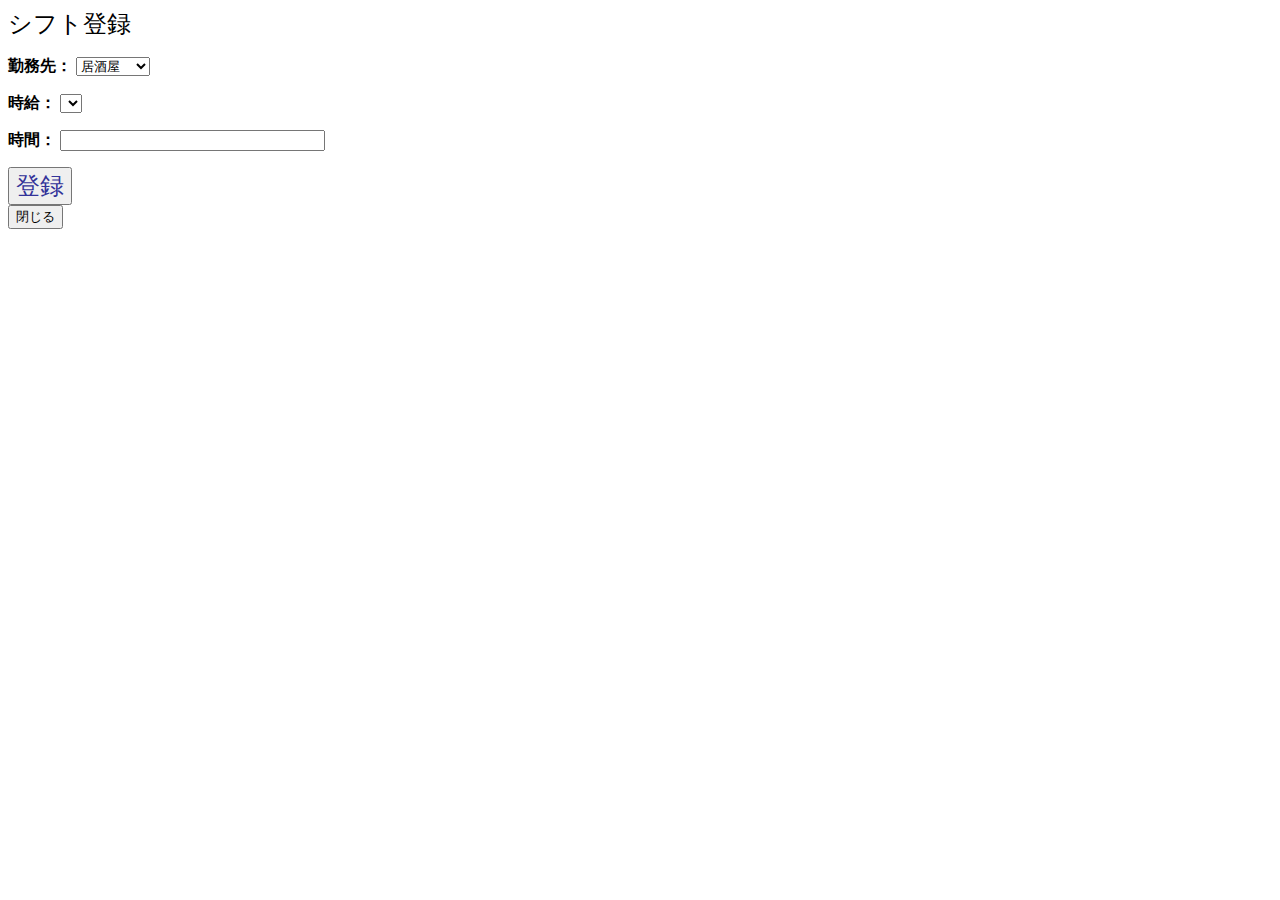
==== drop.html @ c9a6b541 "first_git" ====
<!DOCTYPE html> 
<html lang="ja">
<meta charset="utf-8"> 
<title>シフト登録</title>


<body bgcolor onLoad="functionName()">
	<form name="formName" method="post" action="./pathToProgramFile">
		<font size="5">シフト登録</font>

		<p><!--選択肢その1-->
		<b> 勤務先：</b>
		<select name = "selectName1" onChange="functionName()">
		<option value = "居酒屋">居酒屋</option>
		<option value = "カラオケ">カラオケ</option>
		<option value = "家庭教師">家庭教師</option>
		</select></p>

		<p><!--選択肢その2（選択肢その1の項目によって変化）-->
		<b> 時給：</b>
		<select name = "selectName2">
		</select></p>

		<td align="right"><b> 時間：</b></td>
		<td><input type="text" name="name" size="30" maxlength="20"></td>
		</p>

		<button type="button" name="aaa" value="aaa">
		<font size="5" color="#333399">登録</font>
		</button>
	</form>
<input type="button" value="閉じる" onclick="self.close();" onkeypress="self.close();">

<div id="str"></div>


<script type = "text/javascript">
	var username;
	var date;
	window.onload=getdata();

	function getdata(){
        if(window.location.search){
            /* URLの「?」以降のパラメータを変数nに代入 */
            var n=window.location.search.substring(1,window.location.search.length);
				
				console.log(n);
						var param = n.split('&');
						username = param[0].replace("name=","");
						console.log(username);
						date = param[1].replace("date=","");
						console.log(date);
       
						

							//document.getElementById("out").innerHTML = "aaaaaaa";
							loadWorkHistory("work_history.txt");
        }
    }

function functionName()
    {
        var select1 = document.forms.formName.selectName1; //変数select1を宣言
        var select2 = document.forms.formName.selectName2; //変数select2を宣言

        select2.options.length = 0; // 選択肢の数がそれぞれに異なる場合、これが重要
         
        if (select1.options[select1.selectedIndex].value == "居酒屋")
            {
                select2.options[0] = new Option("(平日)900円");
                select2.options[1] = new Option("(休祝日)1000円");
            }
         
        else if (select1.options[select1.selectedIndex].value == "カラオケ")
            {
                select2.options[0] = new Option("(平日)800円");
                select2.options[1] = new Option("(休祝日)900円");
            }
         
        else if (select1.options[select1.selectedIndex].value == "家庭教師")
            {
                select2.options[0] = new Option("(平日)1000円");
                select2.options[1] = new Option("(休祝日)1200円");
            }
    }


</script>


</body>
 

</html>
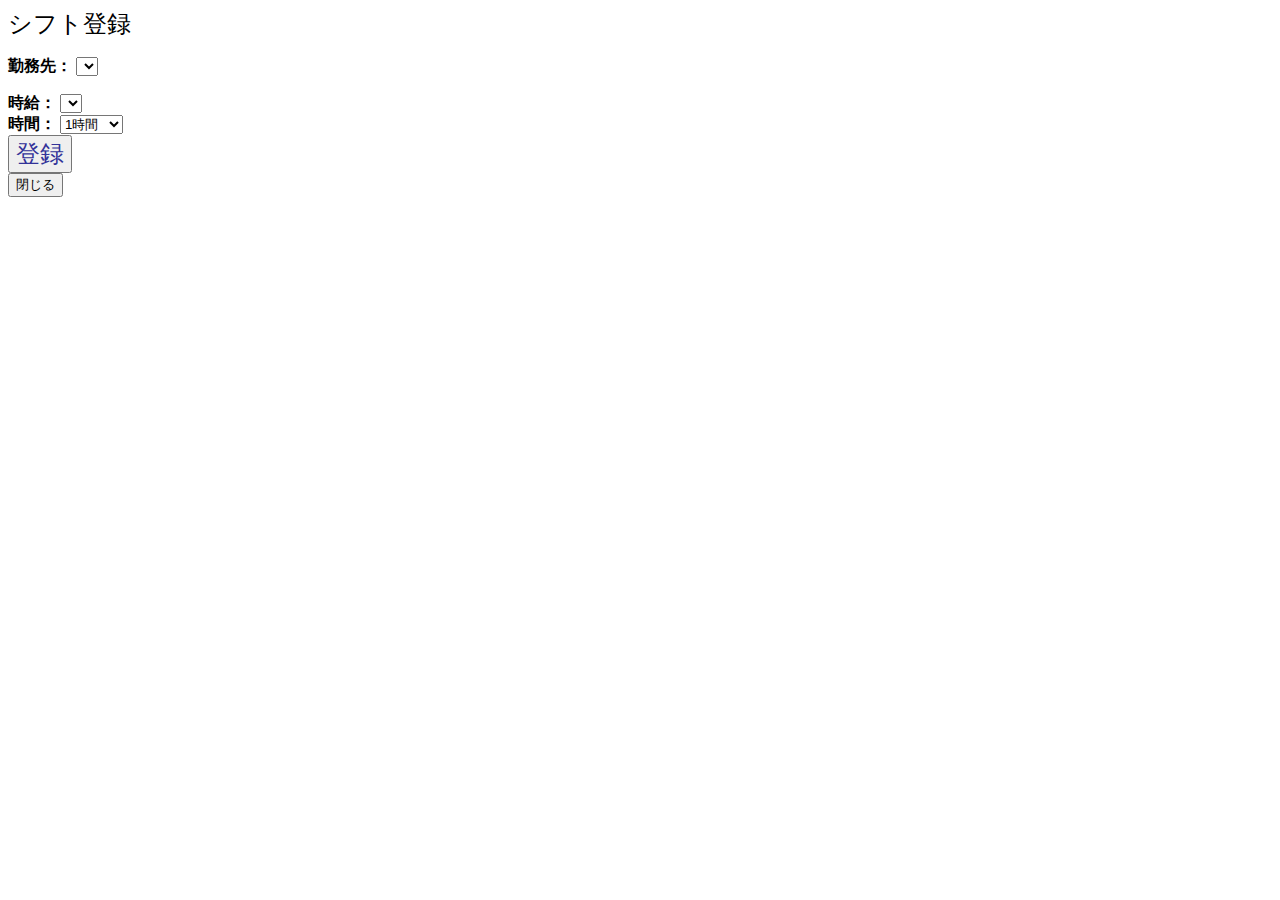
==== commit f0096e2c: "javascriptでfileSaveできなかったので" ====
--- a/drop.html
+++ b/drop.html
@@ -1,32 +1,42 @@
-<!DOCTYPE html> 
+<!DOCTYPE html>
 <html lang="ja">
-<meta charset="utf-8"> 
+<meta charset="utf-8">
 <title>シフト登録</title>
 
 
-<body bgcolor onLoad="functionName()">
-	<form name="formName" method="post" action="./pathToProgramFile">
+<body bgcolor onLoad="put_Jobs()">
+	<form name="input_data" method="post" action="./">
 		<font size="5">シフト登録</font>
 
 		<p><!--選択肢その1-->
 		<b> 勤務先：</b>
-		<select name = "selectName1" onChange="functionName()">
-		<option value = "居酒屋">居酒屋</option>
-		<option value = "カラオケ">カラオケ</option>
-		<option value = "家庭教師">家庭教師</option>
+		<select id="jobName">
+
 		</select></p>
 
-		<p><!--選択肢その2（選択肢その1の項目によって変化）-->
+
+<!--	選択肢その2（選択肢その1の項目によって変化）-->
+		<!-- <p>
 		<b> 時給：</b>
 		<select name = "selectName2">
-		</select></p>
-
-		<td align="right"><b> 時間：</b></td>
-		<td><input type="text" name="name" size="30" maxlength="20"></td>
-		</p>
+		</select></p> -->
+
+		<div>
+			<b> 時給：</b>
+			<select id="wage">
+	     <!-- <option value="">時給</option>  -->
+			</select>
+		</div>
+
+		<div>
+			<b> 時間：</b>
+			<select id="hour">
+	     <!-- <option value="">時給</option>  -->
+			</select>
+		</div>
 
 		<button type="button" name="aaa" value="aaa">
-		<font size="5" color="#333399">登録</font>
+		<font size="5" color="#333399" onclick="save_work_history();">登録</font>
 		</button>
 	</form>
 <input type="button" value="閉じる" onclick="self.close();" onkeypress="self.close();">
@@ -37,58 +47,225 @@
 <script type = "text/javascript">
 	var username;
 	var date;
-	window.onload=getdata();
+	var jobName = [];
+	var hourly_wage = [];
+
+	getdata();
 
 	function getdata(){
         if(window.location.search){
             /* URLの「?」以降のパラメータを変数nに代入 */
             var n=window.location.search.substring(1,window.location.search.length);
-				
+
 				console.log(n);
 						var param = n.split('&');
 						username = param[0].replace("name=","");
 						console.log(username);
 						date = param[1].replace("date=","");
 						console.log(date);
-       
-						
+
+
 
 							//document.getElementById("out").innerHTML = "aaaaaaa";
-							loadWorkHistory("work_history.txt");
+							loadRegistared("registared_baito.txt");
         }
     }
 
-function functionName()
-    {
-        var select1 = document.forms.formName.selectName1; //変数select1を宣言
-        var select2 = document.forms.formName.selectName2; //変数select2を宣言
-
-        select2.options.length = 0; // 選択肢の数がそれぞれに異なる場合、これが重要
-         
-        if (select1.options[select1.selectedIndex].value == "居酒屋")
-            {
-                select2.options[0] = new Option("(平日)900円");
-                select2.options[1] = new Option("(休祝日)1000円");
-            }
-         
-        else if (select1.options[select1.selectedIndex].value == "カラオケ")
-            {
-                select2.options[0] = new Option("(平日)800円");
-                select2.options[1] = new Option("(休祝日)900円");
-            }
-         
-        else if (select1.options[select1.selectedIndex].value == "家庭教師")
-            {
-                select2.options[0] = new Option("(平日)1000円");
-                select2.options[1] = new Option("(休祝日)1200円");
-            }
-    }
-
-
+		function loadRegistared(fileName){
+				var cnt = 0;
+
+				httpObj = new XMLHttpRequest();
+				httpObj.open('GET',fileName+"?"+(new Date()).getTime(),true);
+				// ?以降はキャッシュされたファイルではなく、毎回読み込むためのもの
+				httpObj.send(null);
+				httpObj.onreadystatechange = function(){
+					if ( (httpObj.readyState == 4) && (httpObj.status == 200) ){
+
+						paths = httpObj.responseText.split(",");
+						console.log(paths);
+
+						var out = "";
+						for (n = 0; n < paths.length; n++) {
+							paths[n] = paths[n].replace(/\r?\n/g,"");
+							paths[n] = paths[n].replace(" ","");
+							// ユーザ名と等しいならデータ追加
+							if(paths[n] == username){
+								console.log("おなじ！！！");
+								jobName[cnt] = paths[n+1];
+								hourly_wage[cnt] = Number(paths[n+2]);
+								//console.log(typeof wage[cnt]);
+
+
+								// console.log(jobName[cnt]);
+
+								// console.log(hourly_wage[cnt]);
+								n += 2;
+								cnt++;
+							}
+							out +=  paths[n] + "\n";
+
+						}
+
+
+
+						put_Jobs();
+						document.getElementById("str").innerHTML = "test";
+					}
+				}
+
+
+
+		}
+
+		function put_Jobs(){
+
+
+			// var hourly_wage = [100,200,300];
+			console.log("putJob!!");
+			// console.log("hourly_wage.length "+hourly_wage.length);
+
+			for ( var i= 0; i < jobName.length; i++ ) {
+				var select = document.getElementById('jobName');
+				// console.log("jobName "+jobName);
+			    var option = document.createElement('option');
+
+			    option.setAttribute('value',jobName[i]);
+			    option.innerHTML = jobName[i];
+
+			    select.appendChild(option);
+			}
+
+			for ( var i= 0; i < hourly_wage.length; i++ ) {
+				var select = document.getElementById('wage');
+				// console.log("hourly_wage "+hourly_wage);
+			    var option = document.createElement('option');
+
+			    option.setAttribute('value', hourly_wage[i]);
+			    option.innerHTML = hourly_wage[i]+"円";
+
+			    select.appendChild(option);
+			}
+
+			for(var i=1; i <= 24; i++){
+				var select = document.getElementById('hour');
+				// console.log("hourly_wage "+hourly_wage);
+			    var option = document.createElement('option');
+
+			    option.setAttribute('value', i);
+			    option.innerHTML = i+"時間";
+
+			    select.appendChild(option);
+			}
+		}
+
+		function save_work_history(){
+
+			var select1 = document.forms.input_data.jobName; //変数select1を宣言
+      var select2 = document.forms.input_data.wage; //変数select2を宣言
+			var select3 = document.forms.input_data.hour;
+      // select2.options.length = 0; // 選択肢の数がそれぞれに異なる場合、これが重要
+			var selected_job = select1.options[select1.selectedIndex].value;
+			var selected_wage = select2.options[select2.selectedIndex].value;
+			var selected_hour = select3.options[select3.selectedIndex].value;
+
+			console.log(select1.options[select1.selectedIndex].value);
+
+			console.log(select2.options[select2.selectedIndex].value);
+			console.log(selected_hour);
+
+			var money = Number(selected_wage)*Number(selected_hour);
+			console.log(money);
+
+			// var formData = new FormData();
+			// formData.append(username, money, "work_history.txt");
+			var url = "save_work_history.cgi?";
+      url += "name="+username+"&jobName="+selected_job+"&date="+date+"&money="+money;
+
+			console.log(url);
+
+
+			window.open( url, '_blank' );
+
+
+			// 読み込み
+			// var fs    = new ActiveXObject("Scripting.FileSystemObject");
+			// var file2 = fs.OpenTextFile("work_history.txt", 1);
+			// var str = file2.ReadLine();
+			// console.log(str);
+			// file2.Close();
+
+	    // var fs  = new ActiveXObject("Scripting.FileSystemObject");
+	    // var outf = fs.CreateTextFile("calc.txt", true);
+	    // outf.Write("test￥n");
+	    // outf.Close();
+
+
+
+			// var filename = "work_history.txt";
+			// var content = money;
+	    // // chrome以外は弾く
+	    // var ua = navigator.userAgent.toLowerCase();
+	    // if (ua.indexOf('chrome') == -1) {
+	    //     alert("This Page is Google Chrome only!");
+	    // }
+			//
+	    // function errorCallback(e) {
+	    //     alert("Error: " + e.name);
+	    // }
+			//
+	    // function fsCallback(fs) {
+	    //     fs.root.getFile(filename, {create: true}, function(fileEntry) {
+	    //         fileEntry.createWriter(function(fileWriter) {
+			//
+	    //             fileWriter.onwriteend = function(e) {
+	    //                 alert("Success! : " + fileEntry.fullPath);
+	    //             };
+			//
+	    //             fileWriter.onerror = function(e) {
+	    //                 alert("Failed: " + e);
+	    //             };
+			//
+	    //             var output = new Blob([content], {type: "text/plain"});
+	    //             fileWriter.write(output);
+	    //         }, errorCallback);
+	    //     }, errorCallback);
+	    // }
+	    // // クオータを要求する。PERSISTENTでなくTEMPORARYの場合は
+	    // // 直接 webkitRequestFileSystem を呼んでよい
+	    // webkitStorageInfo.requestQuota(PERSISTENT, 1024,
+	    //     webkitRequestFileSystem(PERSISTENT, 1024, fsCallback, errorCallback),
+	    // errorCallback);
+
+		}
+
+	// function functionName()
+	//     {
+	//         var select1 = document.forms.formName.selectName1; //変数select1を宣言
+	//         var select2 = document.forms.formName.selectName2; //変数select2を宣言
+	//
+	//         select2.options.length = 0; // 選択肢の数がそれぞれに異なる場合、これが重要
+	//
+	//         if (select1.options[select1.selectedIndex].value == "居酒屋")
+	//             {
+	//                 select2.options[0] = new Option("(平日)900円");
+	//                 select2.options[1] = new Option("(休祝日)1000円");
+	//             }
+	//
+	//         else if (select1.options[select1.selectedIndex].value == "カラオケ")
+	//             {
+	//                 select2.options[0] = new Option("(平日)800円");
+	//                 select2.options[1] = new Option("(休祝日)900円");
+	//             }
+	//
+	//         else if (select1.options[select1.selectedIndex].value == "家庭教師")
+	//             {
+	//                 select2.options[0] = new Option("(平日)1000円");
+	//                 select2.options[1] = new Option("(休祝日)1200円");
+	//             }
+	//     }
 </script>
 
-
 </body>
- 
+
 
 </html>
